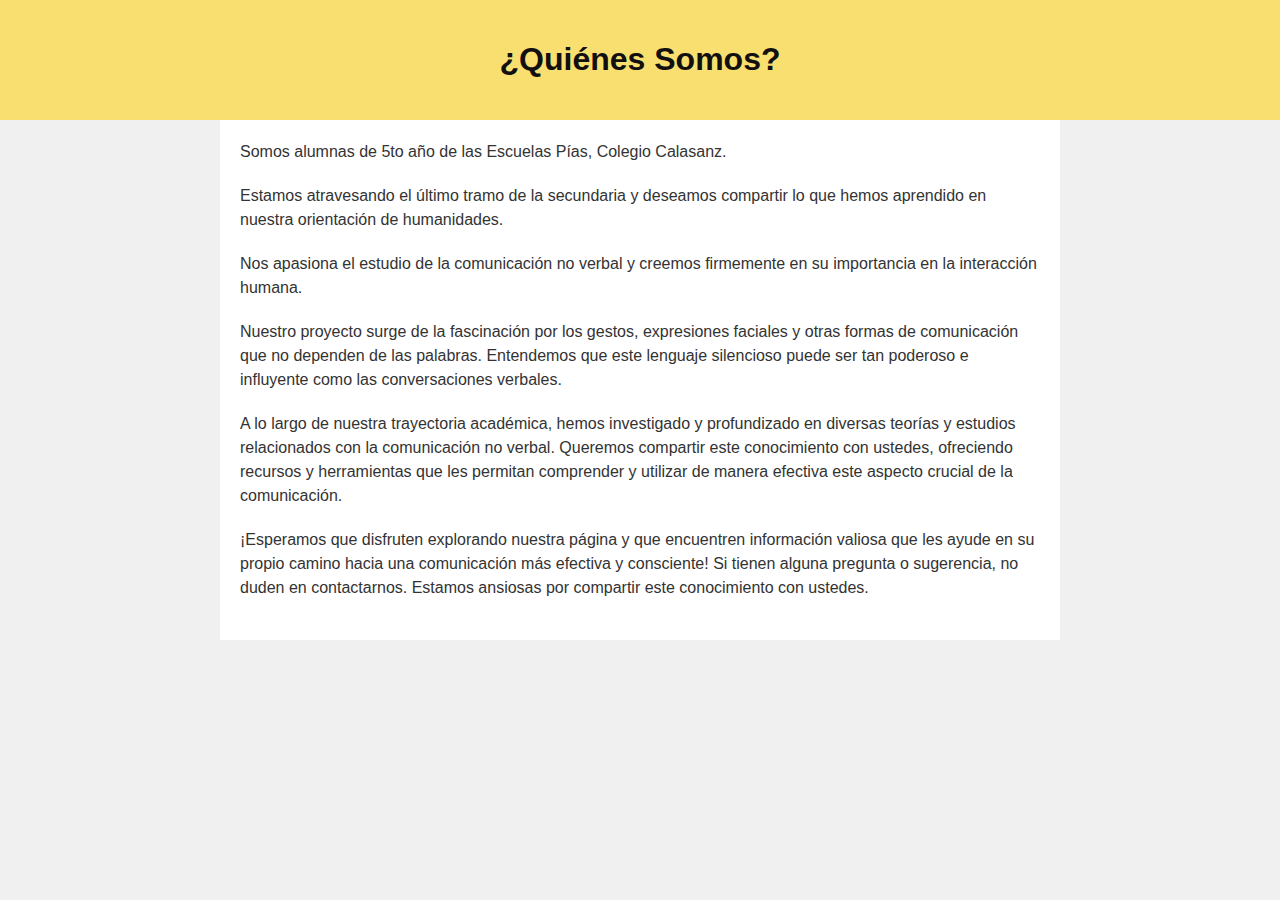
==== sobrenosotras.html @ 16c33b58 "Add files via upload" ====
<!DOCTYPE html>
<html lang="es">
<head>
    <meta charset="UTF-8">
    <meta name="viewport" content="width=device-width, initial-scale=1.0">
    <title>Sobre Nosotras</title>
    <style>
        body {
            font-family: Arial, sans-serif;
            margin: 0;
            padding: 0;
            background-color: #f0f0f0;
            color: #333;
        }
        header {
            background-color: #f8de69f5;
            text-align: center;
            padding: 20px 0;
        }
        h1 {
            color: #110f0f;
        }
        .container {
            max-width: 800px;
            margin: 0 auto;
            padding: 20px;
            background-color: #fff;
        }
        p {
            margin: 0 0 20px;
            line-height: 1.5;
        }
    </style>
</head>
<body>
    <header>
        <h1>¿Quiénes Somos?</h1>
    </header>
    <div class="container">
        <p>Somos alumnas de 5to año de las Escuelas Pías, Colegio Calasanz.</p>
        <p>Estamos atravesando el último tramo de la secundaria y deseamos compartir lo que hemos aprendido en nuestra orientación de humanidades.</p>
        <p>Nos apasiona el estudio de la comunicación no verbal y creemos firmemente en su importancia en la interacción humana.</p>
        <p>Nuestro proyecto surge de la fascinación por los gestos, expresiones faciales y otras formas de comunicación que no dependen de las palabras. Entendemos que este lenguaje silencioso puede ser tan poderoso e influyente como las conversaciones verbales.</p>
        <p>A lo largo de nuestra trayectoria académica, hemos investigado y profundizado en diversas teorías y estudios relacionados con la comunicación no verbal. Queremos compartir este conocimiento con ustedes, ofreciendo recursos y herramientas que les permitan comprender y utilizar de manera efectiva este aspecto crucial de la comunicación.</p>
        <p>¡Esperamos que disfruten explorando nuestra página y que encuentren información valiosa que les ayude en su propio camino hacia una comunicación más efectiva y consciente! Si tienen alguna pregunta o sugerencia, no duden en contactarnos. Estamos ansiosas por compartir este conocimiento con ustedes.</p>
    </div>
</body>
</html>
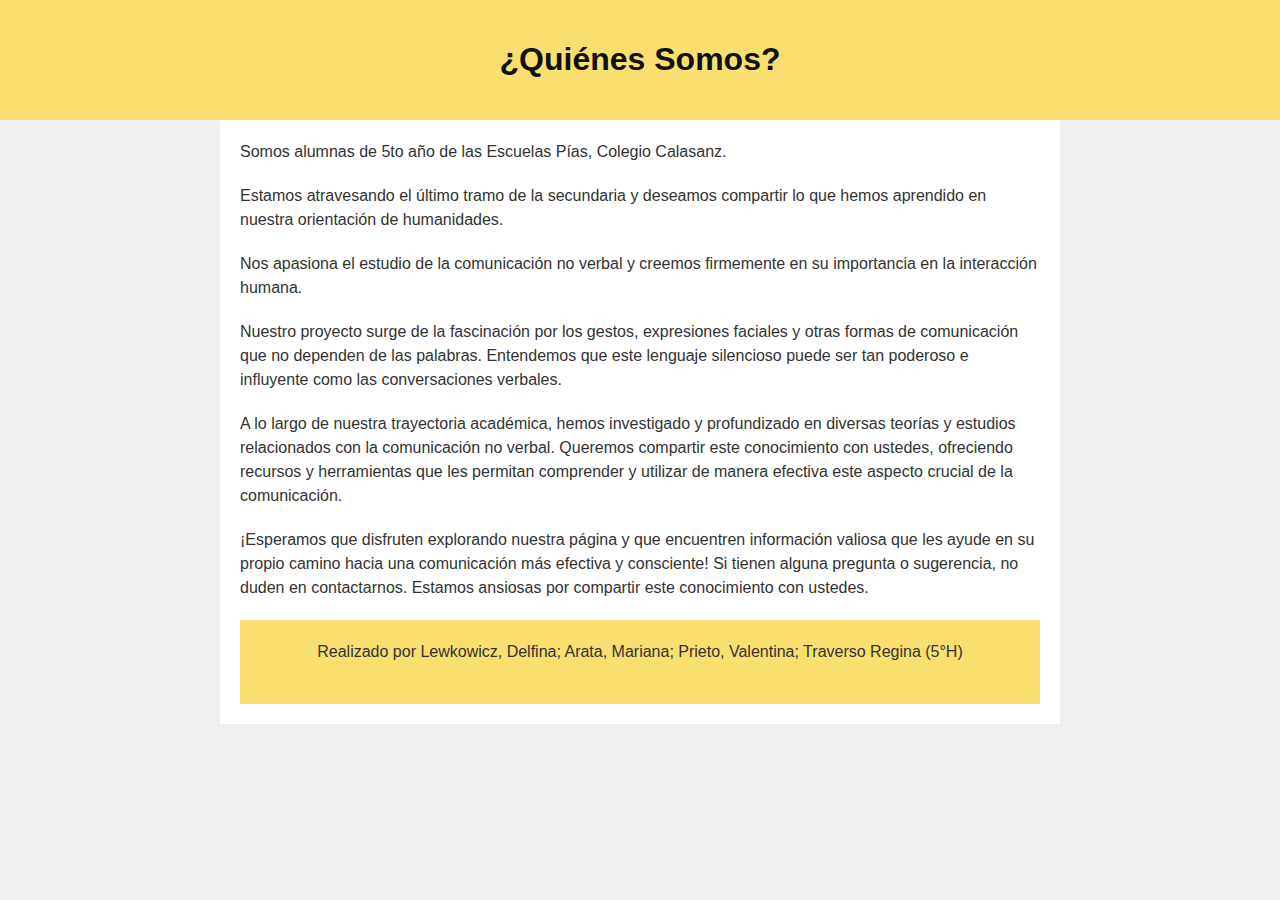
==== commit 949cf0cb: "Add files via upload" ====
--- a/sobrenosotras.html
+++ b/sobrenosotras.html
@@ -30,6 +30,11 @@
             margin: 0 0 20px;
             line-height: 1.5;
         }
+        footer{
+            background-color: #f8de69f5;
+            text-align: center;
+            padding: 20px 0;
+        }
     </style>
 </head>
 <body>
@@ -43,6 +48,8 @@
         <p>Nuestro proyecto surge de la fascinación por los gestos, expresiones faciales y otras formas de comunicación que no dependen de las palabras. Entendemos que este lenguaje silencioso puede ser tan poderoso e influyente como las conversaciones verbales.</p>
         <p>A lo largo de nuestra trayectoria académica, hemos investigado y profundizado en diversas teorías y estudios relacionados con la comunicación no verbal. Queremos compartir este conocimiento con ustedes, ofreciendo recursos y herramientas que les permitan comprender y utilizar de manera efectiva este aspecto crucial de la comunicación.</p>
         <p>¡Esperamos que disfruten explorando nuestra página y que encuentren información valiosa que les ayude en su propio camino hacia una comunicación más efectiva y consciente! Si tienen alguna pregunta o sugerencia, no duden en contactarnos. Estamos ansiosas por compartir este conocimiento con ustedes.</p>
+        <footer>
+        <p>Realizado por Lewkowicz, Delfina; Arata, Mariana; Prieto, Valentina; Traverso Regina (5°H)</p>
     </div>
 </body>
 </html>
